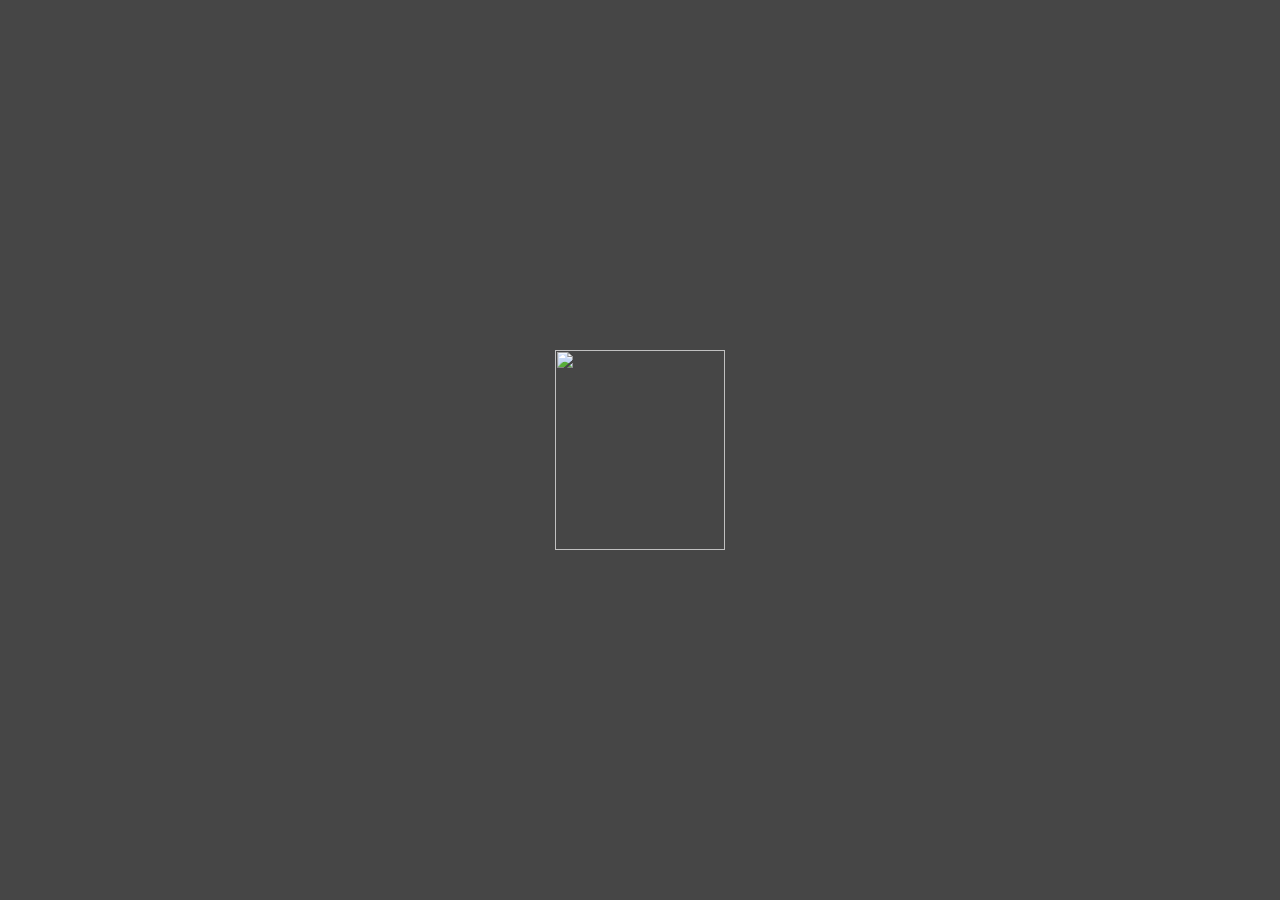
==== platforms/browser/www/index.html @ e0b9d749 "Initial commit" ====
<!DOCTYPE html>
<!--
    Copyright (c) 2012-2016 Adobe Systems Incorporated. All rights reserved.

    Licensed to the Apache Software Foundation (ASF) under one
    or more contributor license agreements.  See the NOTICE file
    distributed with this work for additional information
    regarding copyright ownership.  The ASF licenses this file
    to you under the Apache License, Version 2.0 (the
    "License"); you may not use this file except in compliance
    with the License.  You may obtain a copy of the License at

    http://www.apache.org/licenses/LICENSE-2.0

    Unless required by applicable law or agreed to in writing,
    software distributed under the License is distributed on an
    "AS IS" BASIS, WITHOUT WARRANTIES OR CONDITIONS OF ANY
     KIND, either express or implied.  See the License for the
    specific language governing permissions and limitations
    under the License.
-->
<html>

<head>
    <meta charset="utf-8" />
    <meta name="format-detection" content="telephone=no" />
    <meta name="msapplication-tap-highlight" content="no" />
    <meta name="viewport" content="user-scalable=no, initial-scale=1, maximum-scale=1, minimum-scale=1, width=device-width" />
    <!-- This is a wide open CSP declaration. To lock this down for production, see below. -->
    <meta http-equiv="Content-Security-Policy" content="default-src * 'unsafe-inline'; style-src 'self' 'unsafe-inline'; media-src *" />
    <!-- Good default declaration:
    * gap: is required only on iOS (when using UIWebView) and is needed for JS->native communication
    * https://ssl.gstatic.com is required only on Android and is needed for TalkBack to function properly
    * Disables use of eval() and inline scripts in order to mitigate risk of XSS vulnerabilities. To change this:
        * Enable inline JS: add 'unsafe-inline' to default-src
        * Enable eval(): add 'unsafe-eval' to default-src
    * Create your own at http://cspisawesome.com
    -->
    <!-- <meta http-equiv="Content-Security-Policy" content="default-src 'self' data: gap: 'unsafe-inline' https://ssl.gstatic.com; style-src 'self' 'unsafe-inline'; media-src *" /> -->

    <link rel="stylesheet" type="text/css" href="css/index.css" />
    <title>Hello World</title>
</head>

<body>
    <div class="app">
        <h1>PhoneGap</h1>
        <div id="deviceready" class="blink">
            <p class="event listening">Connecting to Device</p>
            <p class="event received">Device is Ready</p>

            <button onclick="shake()">Shake it!</button>
        </div>
    </div>
    <script type="text/javascript" src="cordova.js"></script>
    <script type="text/javascript" src="js/index.js"></script>
    <script type="text/javascript">
        app.initialize();
    </script>
</body>

</html>
---- platforms/browser/www/css/index.css ----
/*
 * Licensed to the Apache Software Foundation (ASF) under one
 * or more contributor license agreements.  See the NOTICE file
 * distributed with this work for additional information
 * regarding copyright ownership.  The ASF licenses this file
 * to you under the Apache License, Version 2.0 (the
 * "License"); you may not use this file except in compliance
 * with the License.  You may obtain a copy of the License at
 *
 * http://www.apache.org/licenses/LICENSE-2.0
 *
 * Unless required by applicable law or agreed to in writing,
 * software distributed under the License is distributed on an
 * "AS IS" BASIS, WITHOUT WARRANTIES OR CONDITIONS OF ANY
 * KIND, either express or implied.  See the License for the
 * specific language governing permissions and limitations
 * under the License.
 */
* {
    -webkit-tap-highlight-color: rgba(0,0,0,0); /* make transparent link selection, adjust last value opacity 0 to 1.0 */
}

body {
    -webkit-touch-callout: none;                /* prevent callout to copy image, etc when tap to hold */
    -webkit-text-size-adjust: none;             /* prevent webkit from resizing text to fit */
    -webkit-user-select: none;                  /* prevent copy paste, to allow, change 'none' to 'text' */
    background-color:#E4E4E4;
    background-image:linear-gradient(top, #A7A7A7 0%, #E4E4E4 51%);
    background-image:-webkit-linear-gradient(top, #A7A7A7 0%, #E4E4E4 51%);
    background-image:-ms-linear-gradient(top, #A7A7A7 0%, #E4E4E4 51%);
    background-image:-webkit-gradient(
        linear,
        left top,
        left bottom,
        color-stop(0, #A7A7A7),
        color-stop(0.51, #E4E4E4)
    );
    background-attachment:fixed;
    font-family:'HelveticaNeue-Light', 'HelveticaNeue', Helvetica, Arial, sans-serif;
    font-size:12px;
    height:100%;
    margin:0px;
    padding:0px;
    text-transform:uppercase;
    width:100%;
}

/* Portrait layout (default) */
.app {
    background:url(../img/logo.png) no-repeat center top; /* 170px x 200px */
    position:absolute;             /* position in the center of the screen */
    left:50%;
    top:50%;
    height:50px;                   /* text area height */
    width:225px;                   /* text area width */
    text-align:center;
    padding:180px 0px 0px 0px;     /* image height is 200px (bottom 20px are overlapped with text) */
    margin:-115px 0px 0px -112px;  /* offset vertical: half of image height and text area height */
                                   /* offset horizontal: half of text area width */
}

/* Landscape layout (with min-width) */
@media screen and (min-aspect-ratio: 1/1) and (min-width:400px) {
    .app {
        background-position:left center;
        padding:75px 0px 75px 170px;  /* padding-top + padding-bottom + text area = image height */
        margin:-90px 0px 0px -198px;  /* offset vertical: half of image height */
                                      /* offset horizontal: half of image width and text area width */
    }
}

h1 {
    font-size:24px;
    font-weight:normal;
    margin:0px;
    overflow:visible;
    padding:0px;
    text-align:center;
}

.event {
    border-radius:4px;
    -webkit-border-radius:4px;
    color:#FFFFFF;
    font-size:12px;
    margin:0px 30px;
    padding:2px 0px;
}

.event.listening {
    background-color:#333333;
    display:block;
}

.event.received {
    background-color:#4B946A;
    display:none;
}

@keyframes fade {
    from { opacity: 1.0; }
    50% { opacity: 0.4; }
    to { opacity: 1.0; }
}
 
@-webkit-keyframes fade {
    from { opacity: 1.0; }
    50% { opacity: 0.4; }
    to { opacity: 1.0; }
}
 
.blink {
    animation:fade 3000ms infinite;
    -webkit-animation:fade 3000ms infinite;
}
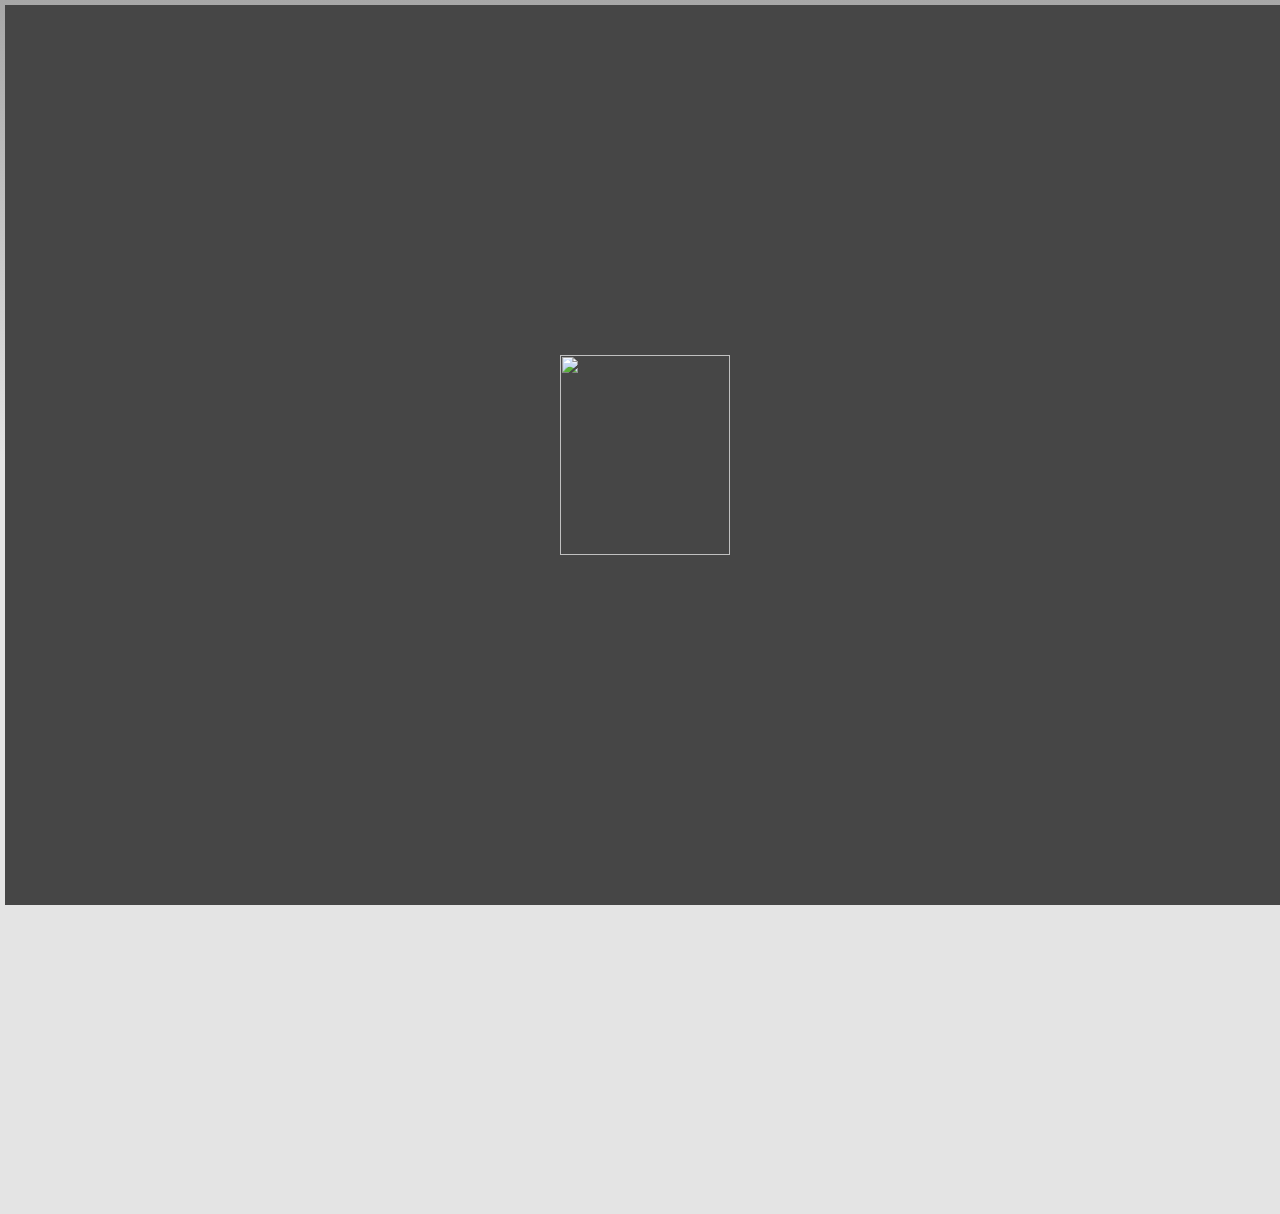
==== commit 588101ab: "Adding News API" ====
--- a/platforms/browser/www/index.html
+++ b/platforms/browser/www/index.html
@@ -48,15 +48,37 @@
         <div id="deviceready" class="blink">
             <p class="event listening">Connecting to Device</p>
             <p class="event received">Device is Ready</p>
-
-            <button onclick="shake()">Shake it!</button>
         </div>
     </div>
+    <div class="body1">
+        <div id="button">
+            <button onclick="shake()">Shake it!</button>
+            <button id="buttonPic" onclick="pics()"> Picture </button>   
+            <button id="buttonLocation" onclick="getLocation()"> Location </button>
+            <button id="buttonOpenCageApi" onclick="openCageApi()"> OpenCageAPI </button>
+            <a href="news.html">
+                <button id="newsApi"> Goto News Page </button>
+            </a>
+        </div>
+
+        <div>
+            <img id="myImage" height="50%" width="50%"></img>
+        </div>
+        
+        <div id="pos"> Your Position Here </div>
+                   
+        <div id="map"></div>
+    
+    
+    
     <script type="text/javascript" src="cordova.js"></script>
     <script type="text/javascript" src="js/index.js"></script>
     <script type="text/javascript">
         app.initialize();
     </script>
+    <script src="https://maps.googleapis.com/maps/api/js?key=AIzaSyApFPNQ2WxbEueUXMJBPHjLenlPnFo68ls&callback=initMap"></script>
+    
+    </div>
 </body>
 
 </html>
--- a/platforms/browser/www/css/index.css
+++ b/platforms/browser/www/css/index.css
@@ -49,8 +49,8 @@
 .app {
     background:url(../img/logo.png) no-repeat center top; /* 170px x 200px */
     position:absolute;             /* position in the center of the screen */
-    left:50%;
-    top:50%;
+    left:25%;
+    top:10%;
     height:50px;                   /* text area height */
     width:225px;                   /* text area width */
     text-align:center;
@@ -68,6 +68,11 @@
                                       /* offset horizontal: half of image width and text area width */
     }
 }
+
+.body1 {
+    margin: 200px 300px 700px 150px ;
+}
+
 
 h1 {
     font-size:24px;
@@ -113,3 +118,21 @@
     animation:fade 3000ms infinite;
     -webkit-animation:fade 3000ms infinite;
 }
+
+#map {
+    height: 250px;
+    width: 250px;
+}
+
+table {
+    border-collapse: collapse;
+}
+  
+table, td, th {
+    padding: 10px;
+    border: 3px solid black;
+}
+
+div{
+    margin: 5px;
+}
